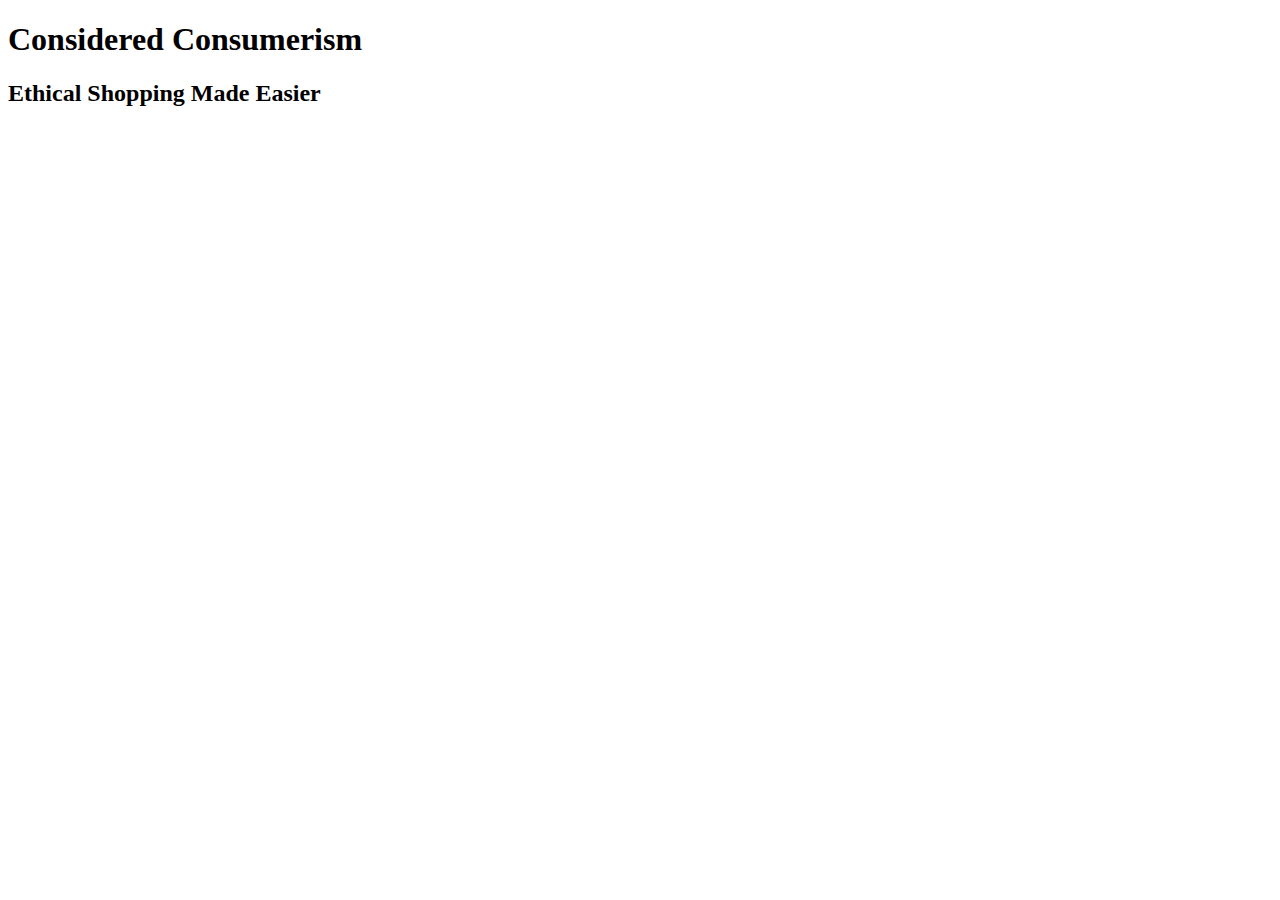
==== index.html @ b2b7c32a "First!" ====
<!DOCTYPE html>
<html>
  <head>

    <title>Considered Consumerism</title>

    </head>
    <body>

    <div>
      <h1> Considered Consumerism </h1>
    <h2>Ethical Shopping Made Easier</h2>
  </div>

    </body>
  </html>
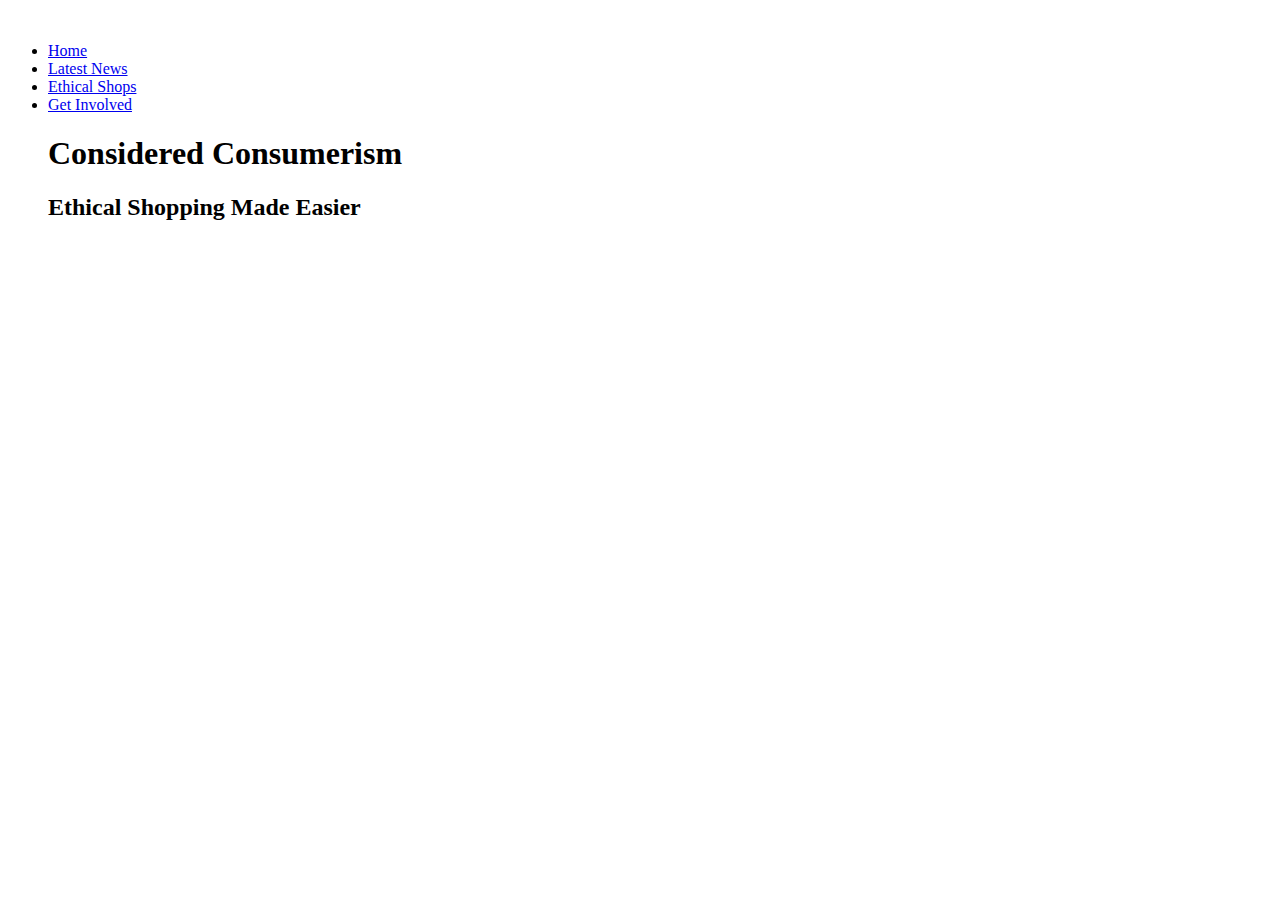
==== commit 14e69222: "Merge pull request #4 from asha-page/Ashbranch" ====
--- a/index.html
+++ b/index.html
@@ -1,16 +1,41 @@
 <!DOCTYPE html>
 <html>
   <head>
+    <title>Considered Consumerism</title>
+    <link rel="stylesheet" href="css/index.css">
+  </head>
 
-    <title>Considered Consumerism</title>
+  <body>
+    <header>
+      <img scr="cotton_picture.jpg">
+      <nav>
+          <ul>
+            <li><a href="#home">Home</a></li>
+            <li><a href="#Latest News">Latest News</a></li>
+            <li><a href="Shops">Ethical Shops</a></li>
+            <li><a href="Contact">Get Involved</a></li>
+        <h1> Considered Consumerism </h1>
+        <h2>Ethical Shopping Made Easier</h2>
+    </header>
+    <main>
+        <section id="home">
 
-    </head>
-    <body>
+        </section>
 
-    <div>
-      <h1> Considered Consumerism </h1>
-    <h2>Ethical Shopping Made Easier</h2>
-  </div>
+        <section id="Latest News">
 
+        </section>
+
+        <section id="Shops">
+
+        </section>
+        <section id="Contact">
+
+        </section>
+    </main>
+
+    <footer>
+
+      </footer>
     </body>
   </html>
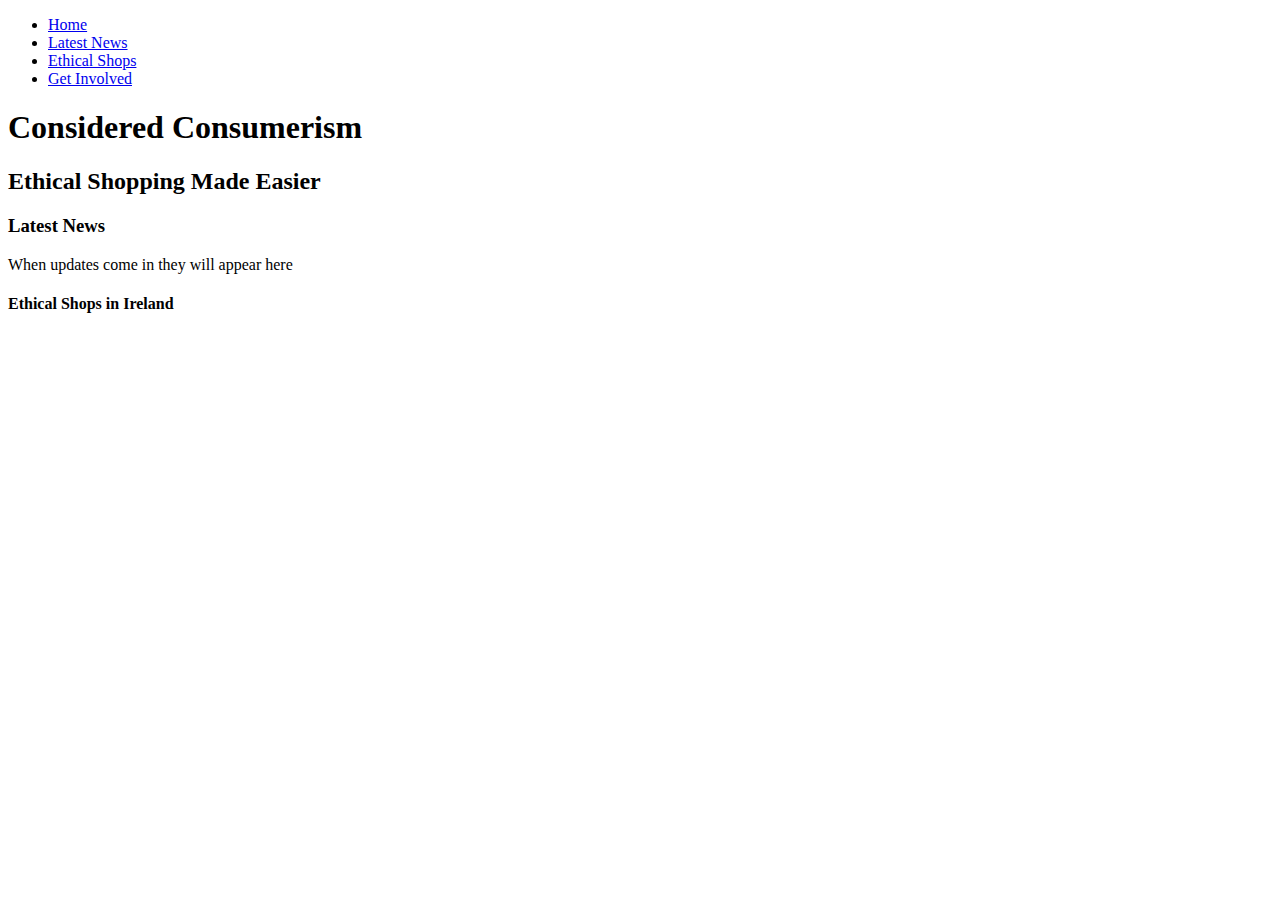
==== commit b2ce020d: "Info added" ====
--- a/index.html
+++ b/index.html
@@ -7,26 +7,31 @@
 
   <body>
     <header>
-      <img scr="cotton_picture.jpg">
       <nav>
           <ul>
             <li><a href="#home">Home</a></li>
             <li><a href="#Latest News">Latest News</a></li>
             <li><a href="Shops">Ethical Shops</a></li>
             <li><a href="Contact">Get Involved</a></li>
-        <h1> Considered Consumerism </h1>
-        <h2>Ethical Shopping Made Easier</h2>
     </header>
     <main>
         <section id="home">
-
+            <div class=section-inner>
+              <h1> Considered Consumerism </h1>
+              <h2>Ethical Shopping Made Easier</h2>
+            </div>
         </section>
 
         <section id="Latest News">
-
+          <div class=section-inner>
+            <h3> Latest News </h3>
+            <p1> When updates come in they will appear here </p>
+          </div>
         </section>
 
         <section id="Shops">
+          <div class=section-inner>
+            <h4> Ethical Shops in Ireland </h4>
 
         </section>
         <section id="Contact">
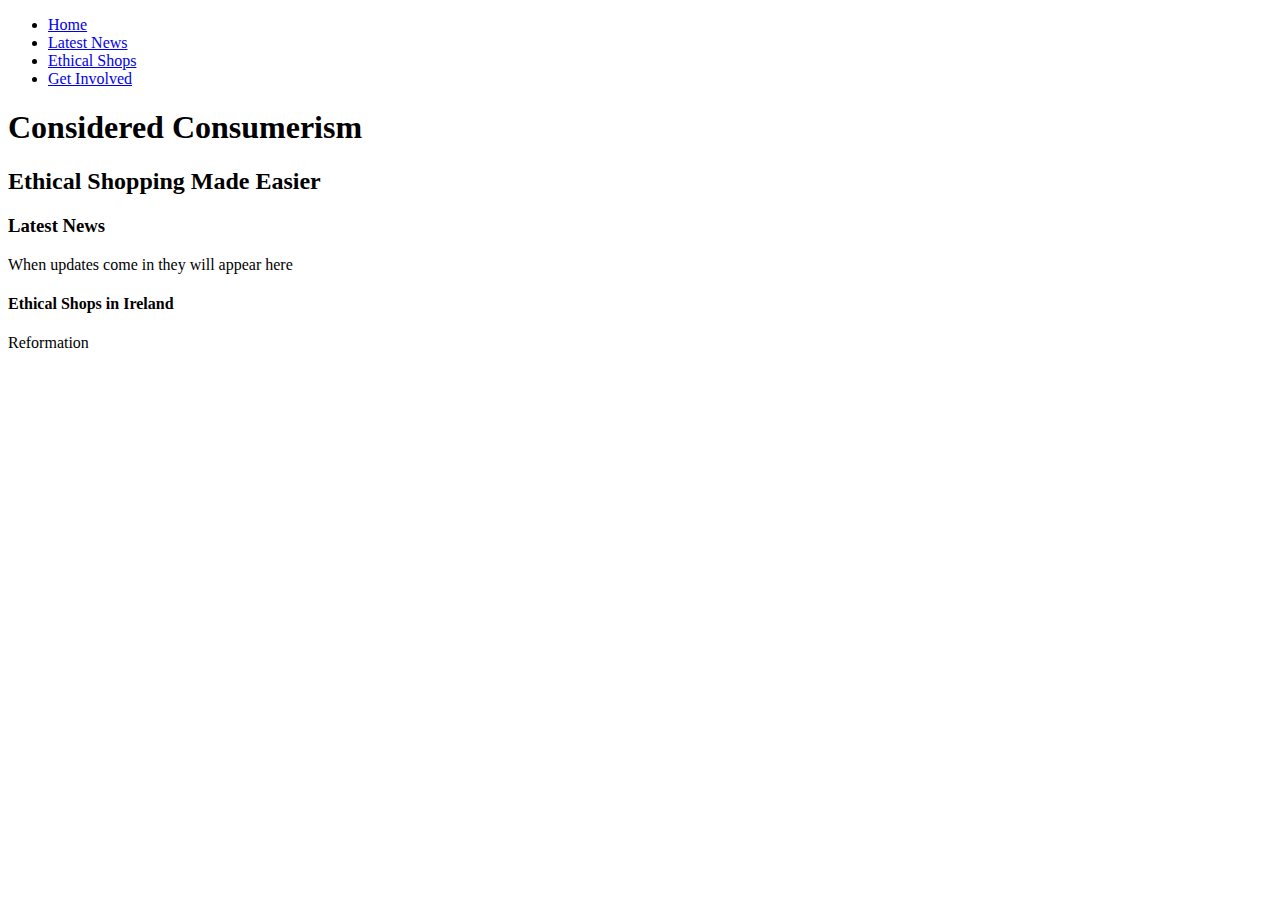
==== commit e8aee190: "Merge e8d69c48b05fb0a9ba3d0c70c44922901e131e00 into 07d6c796d8c8dba5b16bd405f74d76448ceb541c" ====
--- a/index.html
+++ b/index.html
@@ -32,6 +32,7 @@
         <section id="Shops">
           <div class=section-inner>
             <h4> Ethical Shops in Ireland </h4>
+            <p2> Reformation </p2>
 
         </section>
         <section id="Contact">
